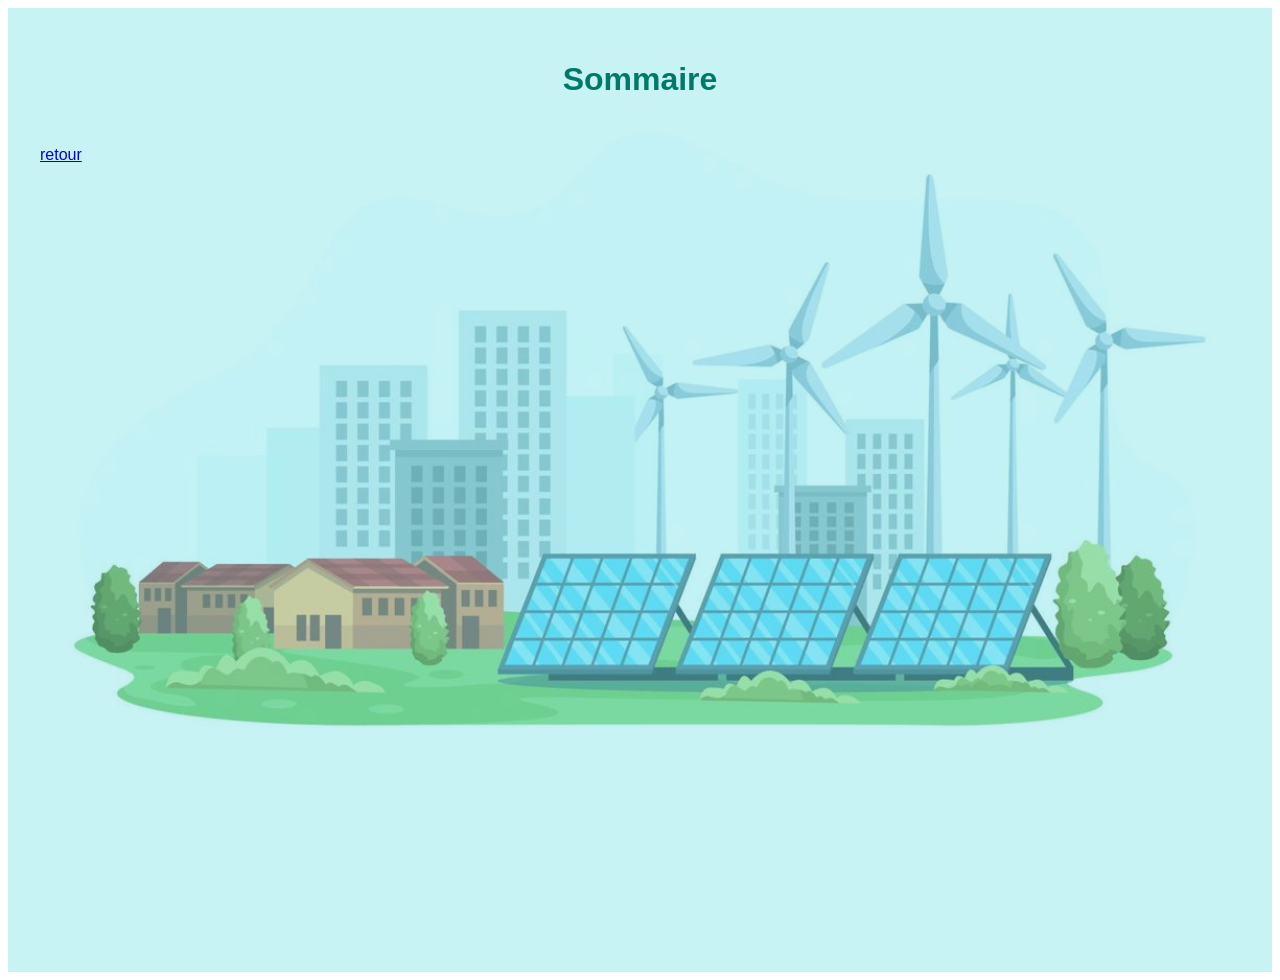
==== pages/Sommaire.html @ 36ccbb1d "version1" ====
<!DOCTYPE html>
<html lang="fr">
<head>
  <meta charset="UTF-8">
  <meta name="viewport" content="width=device-width, initial-scale=1.0">
  <title>Sommaire</title>
  <link rel="stylesheet" href="bootstrap/css/bootstrap.min.css">
  <link rel="stylesheet" href="../assets/style.css">
</head>
<body class="container py-5">

  <h1 class="text-center mb-5">Sommaire</h1>

 
  <div id="sommaire"></div>

  <script>

    fetch('/api/sommaire')
      .then(response => response.json())
      .then(data => {
        const container = document.getElementById('sommaire');

        // Ajouter les chapitres
        data.chapitres.forEach(chap => {
          const chapDiv = document.createElement('div');
          chapDiv.className = 'toc-item mt-3';
          chapDiv.innerHTML = `<a href="${chap.lien || '#'}" class="chapter toc-title">${chap.titre}</a>
                               <span class="toc-number">${chap.numero}</span>`;
          container.appendChild(chapDiv);

          // Ajouter les sous-chapitres
          chap.sousChapitres.forEach(sub => {
            const subDiv = document.createElement('div');
            subDiv.className = 'toc-item ms-4';
            subDiv.innerHTML = `<a href="${sub.lien || '#'}" class="subchapter toc-title">${sub.titre}</a>
                                <span class="toc-number">${sub.numero}</span>`;
            container.appendChild(subDiv);
          });
        });

        // Ajouter les tableaux
        const tableauxTitle = document.createElement('h2');
        tableauxTitle.id = 'tableaux';
        tableauxTitle.className = 'mt-5 chapter';
        tableauxTitle.textContent = 'Liste des tableaux';
        container.appendChild(tableauxTitle);

        data.tableaux.forEach(tab => {
          const tabDiv = document.createElement('div');
          tabDiv.className = 'toc-item';
          tabDiv.innerHTML = `<a href="${tab.lien || '#'}" class="chapter toc-title">${tab.titre}</a>
                              <span class="toc-number">${tab.numero}</span>`;
          container.appendChild(tabDiv);
        });

        // Ajouter les figures
        const figuresTitle = document.createElement('h2');
        figuresTitle.id = 'figures';
        figuresTitle.className = 'mt-5 chapter';
        figuresTitle.textContent = 'Liste des figures';
        container.appendChild(figuresTitle);

        data.figures.forEach(fig => {
          const figDiv = document.createElement('div');
          figDiv.className = 'toc-item subchapter';
          figDiv.innerHTML = `<a href="${fig.lien || '#'}" class="subchapter toc-title">${fig.titre}</a>
                              <span class="toc-number">${fig.numero}</span>`;
          container.appendChild(figDiv);
        });
      })
      .catch(error => console.error('Erreur lors du chargement du sommaire :', error));
  </script>
    <a href="../index.html">retour</a>
</body>
</html>
---- assets/style.css ----
/* ======================================== */
/* FOND ET TYPOGRAPHIE GLOBALE */
/* ======================================== */

/* Fond avec image et overlay semi-transparent */
body {
  background: url('bg.jpg') no-repeat center center fixed;
  background-size: cover;
  min-height: 100vh;
  font-family: 'Segoe UI', Tahoma, Geneva, Verdana, sans-serif;
  position: relative;
  font-size: 16px;
  padding: 2rem;
}

/* Overlay semi-transparent pour lisibilité */
body::before {
  content: '';
  position: absolute;
  top:0; left:0;
  width:100%; height:100%;
  background-color: rgba(118,224,229,0.4);
  z-index: -1;
}

/* ======================================== */
/* LOGO */
/* ======================================== */
.logo-container {
  margin-bottom: 40px;
}

.logo {
  max-width: 150px;
  transition: transform 0.3s;
}

.logo:hover {
  transform: scale(1.1);
}

/* ======================================== */
/* CADRE BDC / Texte BDC */
/* ======================================== */
.bdc-frame {
  width: 100%;
  height: 250px;
  background-color: rgba(159,231,235,0.8);
  box-shadow: 0 8px 20px rgba(0,0,0,0.3);
  border-radius: 15px;
  margin-bottom: 30px;
}

.bdc-text {
  font-size: 8rem;
  text-shadow: 3px 3px 10px rgba(0,0,0,0.7);
  line-height: 250px;
  text-align: center;
}

/* ======================================== */
/* TITRES SECONDAIRES */
/* ======================================== */
.titles-container h1 {
  font-size: 2rem;
  font-weight: 800;
}

.titles-container h5 {
  font-size: 1.5rem;
  font-weight: 400;
}

/* ======================================== */
/* DB | Direction du budget (hover) */
/* ======================================== */
.db-direction h3 {
  cursor: pointer;
  transition: color 0.3s, transform 0.3s;
}

.db-direction h3:hover {
  color: #0a0a0a;
  transform: translateX(-5px);
}


h1 {
  color: #00796b; 
  font-weight: bold;
  margin-bottom: 3rem;
  text-align: center;
}


.chapter {
  color: #009688;
  font-weight: bold;
  font-size: 1.2rem;
  text-decoration: none;
  transition: color 0.3s;
}
.chapter:hover {
  color: #00695c;
  text-decoration: underline;
}


.subchapter {
  color: #000;
  font-size: 1rem;
  text-decoration: none;
  transition: color 0.3s;
}
.subchapter:hover {
  color: #555;
  text-decoration: underline;
}


.toc-item {
  display: flex;
  justify-content: space-between;
  align-items: center;
  margin-bottom: 0.3rem;
}

.toc-item a {
  position: relative;
  flex-grow: 1;
  text-decoration: none;
  color: inherit;
  padding-right: 1rem;
}

.toc-item a::after {
  content: "";
  position: absolute;
  top: 50%;
  left: 0;
  right: 0;
  border-bottom: 1px dotted #000;
  transform: translateY(-50%);
  z-index: -1;
}

.toc-number {
  flex-shrink: 0;
  margin-left: 0.5rem;
  background-color: #f0f8ff;
  padding: 0 0.3rem;
}


.ms-4 { margin-left: 2rem !important; }
.ms-5 { margin-left: 3rem !important; }

.mt-3 { margin-top: 1.5rem !important; }
.mt-2 { margin-top: 1rem !important; }
.mb-1 { margin-bottom: 0.25rem !important; }
.mb-2 { margin-bottom: 0.5rem !important; }


/* prespectives */

/* Titres des tableaux */
.table-title {
  color: #009688; /* bleu-vert */
  font-weight: bold;
  margin-bottom: 0.5rem;
  text-align: center;
}

/* Tableau */
.tableau {
  width: 100%;
  border-collapse: collapse;
  margin-bottom: 2rem;
  font-size: 0.9rem;
}

.tableau th, .tableau td {
  border: 1px solid #00796b;
  padding: 0.5rem;
  text-align: center;
}

.tableau th {
  background-color: #b2dfdb; /* ligne header */
  color: #000;
}

.tableau tr:nth-child(even) {
  background-color: #e0f2f1; /* lignes paires */
}

.tableau tr:nth-child(odd) {
  background-color: #b2dfdb; /* lignes impaires */
}

/* Texte descriptif */
#texte p {
  text-align: justify;
  margin-bottom: 1rem;
}



 /* recette */ 

 /* Texte descriptif à gauche */
#texte p {
  font-size: 1rem;
  line-height: 1.6;
  text-align: justify;
}

/* Titres des tableaux et figures */
.table-title, .figure-title {
  color: #009688; /* bleu-vert */
  font-weight: bold;
  margin-top: 1.5rem;
  margin-bottom: 0.5rem;
}

/* Style tableau */
.tableau {
  width: 100%;
  border-collapse: collapse;
  margin-bottom: 2rem;
}

.tableau th, .tableau td {
  border: 1px solid #009688;
  padding: 0.5rem;
  text-align: center;
  font-size: 0.95rem;
}

/* Background alterné */
.tableau tbody tr:nth-child(odd) {
  background-color: rgba(0, 150, 136, 0.1);
}

.tableau tbody tr:nth-child(even) {
  background-color: rgba(0, 150, 136, 0.05);
}

/* Header tableau */
.tableau th {
  background-color: #009688;
  color: white;
}

/* Canvas pour figures */
canvas {
  max-width: 100%;
  height: 300px;
  margin-bottom: 2rem;
}



/* dons */ 
/* Déjà existant pour body, h1, h2, p, etc. */

.tableau {
  border-collapse: collapse;
  width: 60%;
  margin-bottom: 30px;
}

.tableau th, .tableau td {
  border: 1px solid #1e7e34;
  padding: 8px;
  text-align: center;
}

.tableau tr:nth-child(even) {
  background-color: #d4edda;
}

.tableau tr:nth-child(odd) {
  background-color: #cce5ff;
}

.titre-tableau {
  margin-top: 15px;
  margin-bottom: 10px;
  color: #1e7e34;
  font-weight: bold;
}
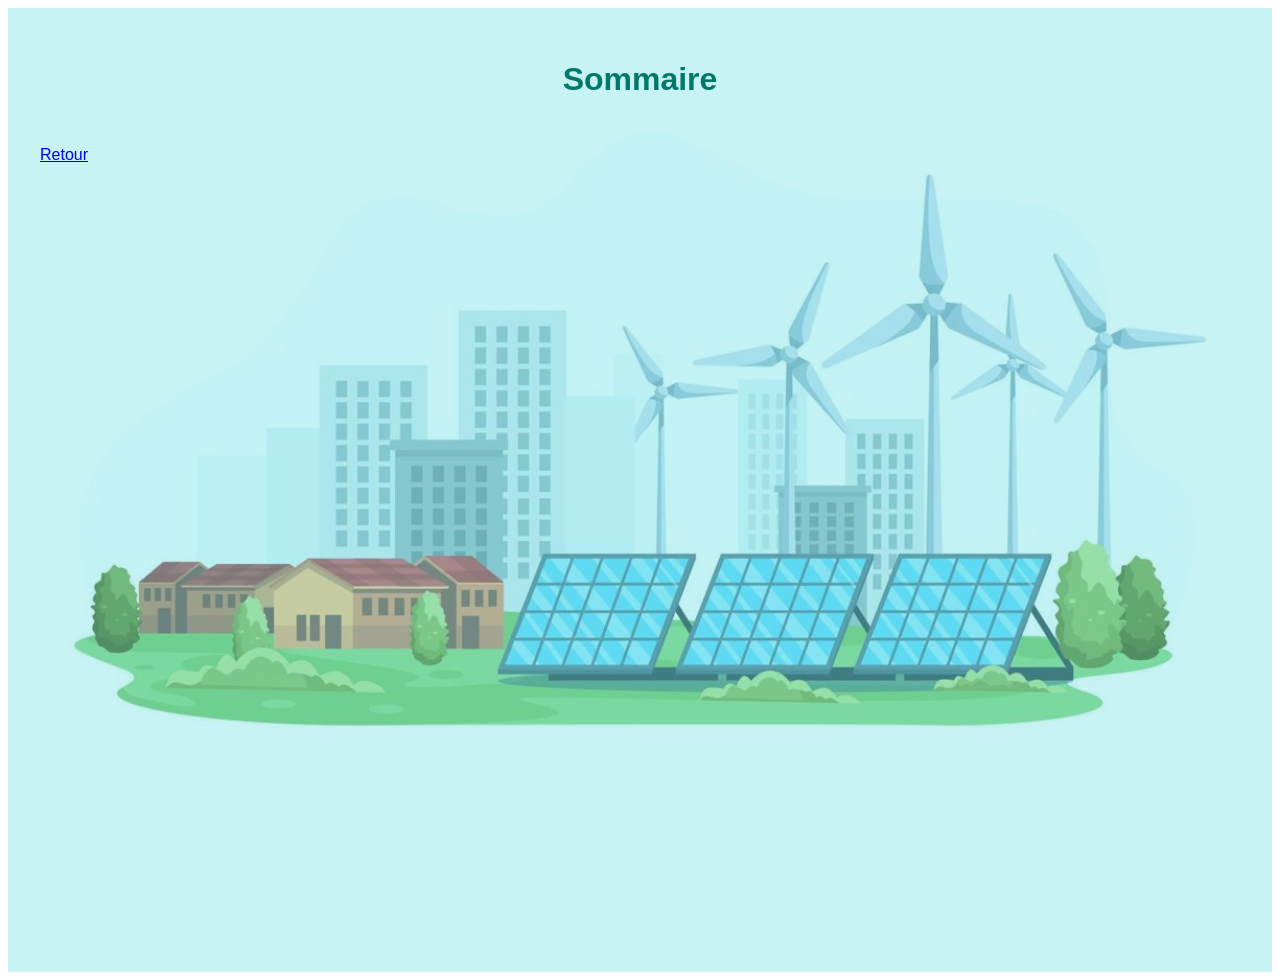
==== commit 68273e46: "version2" ====
--- a/pages/Sommaire.html
+++ b/pages/Sommaire.html
@@ -11,66 +11,62 @@
 
   <h1 class="text-center mb-5">Sommaire</h1>
 
- 
   <div id="sommaire"></div>
 
   <script>
+    fetch('/api/sommaire')
+      .then(reponse => reponse.json())
+      .then(contenu => {
+        const conteneurSommaire = document.getElementById('sommaire');
 
-    fetch('/api/sommaire')
-      .then(response => response.json())
-      .then(data => {
-        const container = document.getElementById('sommaire');
+        contenu.chapitres.forEach(chapitre => {
+          const blocChapitre = document.createElement('div');
+          blocChapitre.className = 'toc-item mt-3';
+          blocChapitre.innerHTML = `<a href="${chapitre.lien || '#'}" class="chapter toc-title">${chapitre.titre}</a>
+                                    <span class="toc-number">${chapitre.numero}</span>`;
+          conteneurSommaire.appendChild(blocChapitre);
 
-        // Ajouter les chapitres
-        data.chapitres.forEach(chap => {
-          const chapDiv = document.createElement('div');
-          chapDiv.className = 'toc-item mt-3';
-          chapDiv.innerHTML = `<a href="${chap.lien || '#'}" class="chapter toc-title">${chap.titre}</a>
-                               <span class="toc-number">${chap.numero}</span>`;
-          container.appendChild(chapDiv);
-
-          // Ajouter les sous-chapitres
-          chap.sousChapitres.forEach(sub => {
-            const subDiv = document.createElement('div');
-            subDiv.className = 'toc-item ms-4';
-            subDiv.innerHTML = `<a href="${sub.lien || '#'}" class="subchapter toc-title">${sub.titre}</a>
-                                <span class="toc-number">${sub.numero}</span>`;
-            container.appendChild(subDiv);
+          chapitre.sousChapitres.forEach(sousChapitre => {
+            const blocSousChapitre = document.createElement('div');
+            blocSousChapitre.className = 'toc-item ms-4';
+            blocSousChapitre.innerHTML = `<a href="${sousChapitre.lien || '#'}" class="subchapter toc-title">${sousChapitre.titre}</a>
+                                          <span class="toc-number">${sousChapitre.numero}</span>`;
+            conteneurSommaire.appendChild(blocSousChapitre);
           });
         });
 
-        // Ajouter les tableaux
-        const tableauxTitle = document.createElement('h2');
-        tableauxTitle.id = 'tableaux';
-        tableauxTitle.className = 'mt-5 chapter';
-        tableauxTitle.textContent = 'Liste des tableaux';
-        container.appendChild(tableauxTitle);
+        const titreTableaux = document.createElement('h2');
+        titreTableaux.id = 'tableaux';
+        titreTableaux.className = 'mt-5 chapter';
+        titreTableaux.textContent = 'Liste des tableaux';
+        conteneurSommaire.appendChild(titreTableaux);
 
-        data.tableaux.forEach(tab => {
-          const tabDiv = document.createElement('div');
-          tabDiv.className = 'toc-item';
-          tabDiv.innerHTML = `<a href="${tab.lien || '#'}" class="chapter toc-title">${tab.titre}</a>
-                              <span class="toc-number">${tab.numero}</span>`;
-          container.appendChild(tabDiv);
+        contenu.tableaux.forEach(tableau => {
+          const blocTableau = document.createElement('div');
+          blocTableau.className = 'toc-item';
+          blocTableau.innerHTML = `<a href="${tableau.lien || '#'}" class="chapter toc-title">${tableau.titre}</a>
+                                   <span class="toc-number">${tableau.numero}</span>`;
+          conteneurSommaire.appendChild(blocTableau);
         });
 
-        // Ajouter les figures
-        const figuresTitle = document.createElement('h2');
-        figuresTitle.id = 'figures';
-        figuresTitle.className = 'mt-5 chapter';
-        figuresTitle.textContent = 'Liste des figures';
-        container.appendChild(figuresTitle);
+        const titreFigures = document.createElement('h2');
+        titreFigures.id = 'figures';
+        titreFigures.className = 'mt-5 chapter';
+        titreFigures.textContent = 'Liste des figures';
+        conteneurSommaire.appendChild(titreFigures);
 
-        data.figures.forEach(fig => {
-          const figDiv = document.createElement('div');
-          figDiv.className = 'toc-item subchapter';
-          figDiv.innerHTML = `<a href="${fig.lien || '#'}" class="subchapter toc-title">${fig.titre}</a>
-                              <span class="toc-number">${fig.numero}</span>`;
-          container.appendChild(figDiv);
+        contenu.figures.forEach(figure => {
+          const blocFigure = document.createElement('div');
+          blocFigure.className = 'toc-item subchapter';
+          blocFigure.innerHTML = `<a href="${figure.lien || '#'}" class="subchapter toc-title">${figure.titre}</a>
+                                  <span class="toc-number">${figure.numero}</span>`;
+          conteneurSommaire.appendChild(blocFigure);
         });
       })
-      .catch(error => console.error('Erreur lors du chargement du sommaire :', error));
+      .catch(erreur => console.error('Erreur lors du chargement du sommaire :', erreur));
   </script>
-    <a href="../index.html">retour</a>
+
+  <a href="../index.html">Retour</a>
+
 </body>
 </html>
--- a/assets/style.css
+++ b/assets/style.css
@@ -1,8 +1,4 @@
-/* ======================================== */
-/* FOND ET TYPOGRAPHIE GLOBALE */
-/* ======================================== */
-
-/* Fond avec image et overlay semi-transparent */
+
 body {
   background: url('bg.jpg') no-repeat center center fixed;
   background-size: cover;
@@ -13,7 +9,7 @@
   padding: 2rem;
 }
 
-/* Overlay semi-transparent pour lisibilité */
+
 body::before {
   content: '';
   position: absolute;
@@ -23,9 +19,7 @@
   z-index: -1;
 }
 
-/* ======================================== */
-/* LOGO */
-/* ======================================== */
+
 .logo-container {
   margin-bottom: 40px;
 }
@@ -39,9 +33,7 @@
   transform: scale(1.1);
 }
 
-/* ======================================== */
-/* CADRE BDC / Texte BDC */
-/* ======================================== */
+
 .bdc-frame {
   width: 100%;
   height: 250px;
@@ -58,9 +50,7 @@
   text-align: center;
 }
 
-/* ======================================== */
-/* TITRES SECONDAIRES */
-/* ======================================== */
+
 .titles-container h1 {
   font-size: 2rem;
   font-weight: 800;
@@ -71,9 +61,7 @@
   font-weight: 400;
 }
 
-/* ======================================== */
-/* DB | Direction du budget (hover) */
-/* ======================================== */
+
 .db-direction h3 {
   cursor: pointer;
   transition: color 0.3s, transform 0.3s;
@@ -163,15 +151,15 @@
 
 /* prespectives */
 
-/* Titres des tableaux */
+
 .table-title {
-  color: #009688; /* bleu-vert */
+  color: #009688; 
   font-weight: bold;
   margin-bottom: 0.5rem;
   text-align: center;
 }
 
-/* Tableau */
+
 .tableau {
   width: 100%;
   border-collapse: collapse;
@@ -186,19 +174,19 @@
 }
 
 .tableau th {
-  background-color: #b2dfdb; /* ligne header */
+  background-color: #b2dfdb; 
   color: #000;
 }
 
 .tableau tr:nth-child(even) {
-  background-color: #e0f2f1; /* lignes paires */
+  background-color: #e0f2f1; 
 }
 
 .tableau tr:nth-child(odd) {
-  background-color: #b2dfdb; /* lignes impaires */
-}
-
-/* Texte descriptif */
+  background-color: #b2dfdb; 
+}
+
+
 #texte p {
   text-align: justify;
   margin-bottom: 1rem;
@@ -208,22 +196,22 @@
 
  /* recette */ 
 
- /* Texte descriptif à gauche */
+ 
 #texte p {
   font-size: 1rem;
   line-height: 1.6;
   text-align: justify;
 }
 
-/* Titres des tableaux et figures */
+
 .table-title, .figure-title {
-  color: #009688; /* bleu-vert */
+  color: #009688;
   font-weight: bold;
   margin-top: 1.5rem;
   margin-bottom: 0.5rem;
 }
 
-/* Style tableau */
+
 .tableau {
   width: 100%;
   border-collapse: collapse;
@@ -237,7 +225,7 @@
   font-size: 0.95rem;
 }
 
-/* Background alterné */
+
 .tableau tbody tr:nth-child(odd) {
   background-color: rgba(0, 150, 136, 0.1);
 }
@@ -246,13 +234,13 @@
   background-color: rgba(0, 150, 136, 0.05);
 }
 
-/* Header tableau */
+
 .tableau th {
   background-color: #009688;
   color: white;
 }
 
-/* Canvas pour figures */
+
 canvas {
   max-width: 100%;
   height: 300px;
@@ -262,7 +250,6 @@
 
 
 /* dons */ 
-/* Déjà existant pour body, h1, h2, p, etc. */
 
 .tableau {
   border-collapse: collapse;
